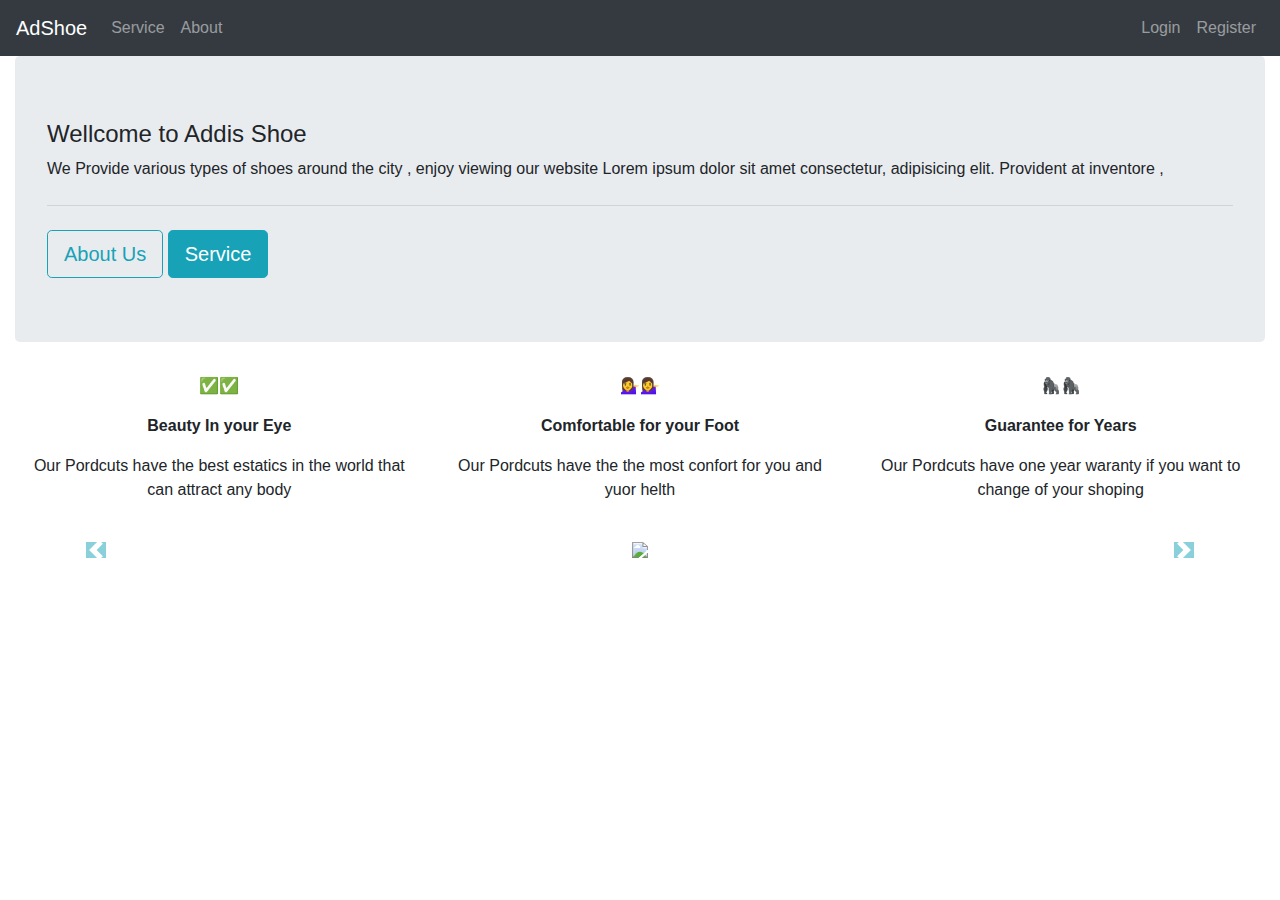
==== index.html @ 18c295ea "I complete the practice areea of lab 3" ====
<html lang="en">

<head>
    <meta charset="UTF-8">
    <meta name="viewport" content="width=device-width, initial-scale=1.0">
    <title>Shoe</title>
    <link rel="stylesheet" href="Assets/css/bootstrap.css">
</head>

<body>
    <nav class="navbar navbar-expand-md navbar-dark bg-dark sticky-top">
        <a class="navbar-brand" href="index.html">AdShoe</a>
        <button class="navbar-toggler" type="button" data-toggle="collapse" data-target="#colNav"
            aria-controls="navbarSupportedContent" aria-expanded="false" aria-label="Toggle navigation">

            <span class="navbar-toggler-icon"></span>

        </button>

        <div class="collapse navbar-collapse" id="colNav">

            <ul class="navbar-nav ">

                <li class="nav-item">
                    <a class="nav-link" href="Service.html">Service</a>
                </li>
                <li class="nav-item">
                    <a class="nav-link" href="About.html">About</a>
                </li>

            </ul>
            <ul class="navbar-nav ml-auto">

                <li class="nav-item">
                    <a class="nav-link" href="Login.html">Login</a>
                </li>
                <li class="nav-item">
                    <a class="nav-link" href="Register.html">Register</a>
                </li>

            </ul>
        </div>
    </nav>
    <div class="container-fluid" >

    <div class="jumbotron" >

        <h4>Wellcome to Addis Shoe</h4>
  
        <p>We Provide various types of shoes around the city , enjoy viewing our website
         Lorem ipsum dolor sit amet consectetur, adipisicing elit. Provident at inventore ,</p>
  
           <hr class="my-4">
  
           <a  class="btn btn-outline-info btn-lg" href="about.html">About Us</a>
           <a  class="btn btn-info btn-lg" href="service.html">Service</a>
  
    </div>
    </div>
     <div class="row text-center px-4">

        <div class="col-lg-4">
                     <p>✅✅</p>
                     <p class="font-weight-bold"> Beauty In your Eye</p>
                     <p>Our Pordcuts have the best estatics in the world that can attract any body</p>
          </div>
     
           <div class="col-lg-4">
                     <p>💁‍♀️💁‍♀️</p>
                     <p class="font-weight-bold"> Comfortable for your Foot</p>
                     <p>Our Pordcuts have the the most confort for you and yuor helth</p>
             </div>
     
              <div class="col-lg-4">
                     <p>🦍🦍</p>
                     <p class="font-weight-bold"> Guarantee for Years </p>
                     <p>Our Pordcuts have one year waranty if you want to change of your shoping</p>
               </div>
     </div>
     <div id="MySlide" class="carousel slide my-4" data-ride="carousel">

       <ol class="carousel-indicators">
      <li data-target="#MySlide" data-slide-to="0" class="active"></li>
      <li data-target="#MySlide" data-slide-to="1"></li>
      <li data-target="#MySlide" data-slide-to="2"></li>
    </ol>

        <div class="carousel-inner text-center">
                        <div class="carousel-item active">
                          <img   src="./assets/images/images1.jpg" >
                        </div>
                       <div class="carousel-item ">
                         <img  src="./assets/images/images9.jpg" alt="">
                       </div>
                       <div class="carousel-item ">
                          <img   src="./assets/images/images3.jpg" alt="">
                        </div>
        
                        <a class="carousel-control-prev" href="#MySlide" role="button" data-slide="prev">
                            <span class="carousel-control-prev-icon bg-info" aria-hidden="true"></span>
                            <span class="sr-only">Previous</span>
                          </a>
                          <a class="carousel-control-next" href="#MySlide" role="button" data-slide="next">
                            <span class="carousel-control-next-icon bg-info" aria-hidden="true"></span>
                            <span class="sr-only">Next</span>
                          </a>
                         
        </div>
        
    <script type="text/javascript" src="./assets/js/jquery.min.js"></script>
    <script type="text/javascript" src="./assets/js/bootstrap.bundle.js"></script>
    <script type="text/javascript" src="./assets/js/bootstrap.js"></script>
</body>

</html>
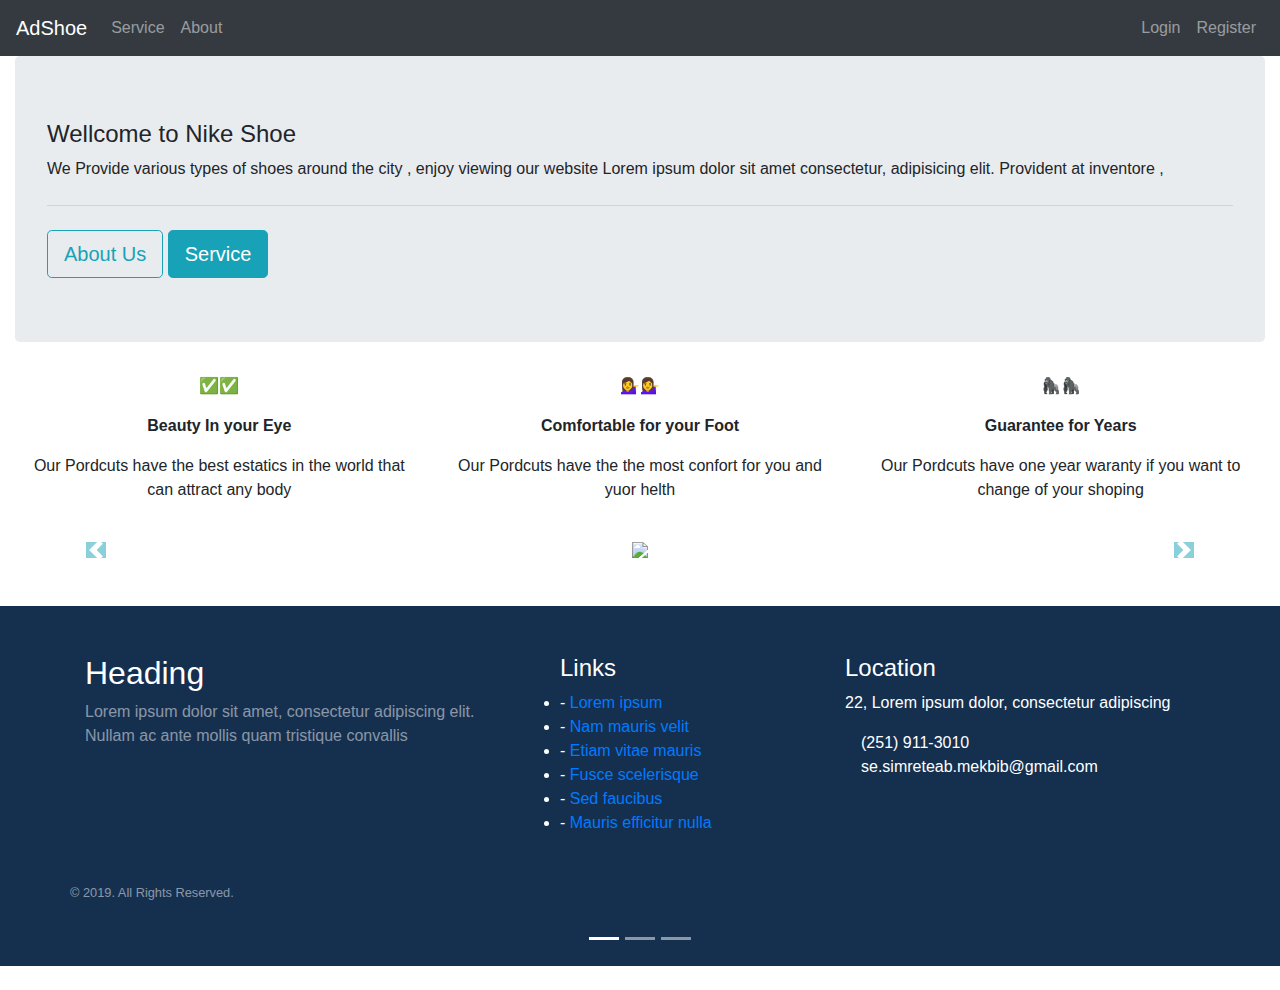
==== commit 0a178545: "I commplete the exercise on lab3" ====
--- a/index.html
+++ b/index.html
@@ -5,6 +5,10 @@
     <meta name="viewport" content="width=device-width, initial-scale=1.0">
     <title>Shoe</title>
     <link rel="stylesheet" href="Assets/css/bootstrap.css">
+    <script src="https://kit.fontawesome.com/6454e424b1.js" crossorigin="anonymous"></script>
+    <link href="https://fonts.googleapis.com/css2?family=Noto+Sans&display=swap" rel="stylesheet">
+    <link rel="stylesheet" href="Assets/css/style.css">
+    
 </head>
 
 <body>
@@ -45,7 +49,7 @@
 
     <div class="jumbotron" >
 
-        <h4>Wellcome to Addis Shoe</h4>
+        <h4>Wellcome to Nike Shoe</h4>
   
         <p>We Provide various types of shoes around the city , enjoy viewing our website
          Lorem ipsum dolor sit amet consectetur, adipisicing elit. Provident at inventore ,</p>
@@ -106,7 +110,41 @@
                           </a>
                          
         </div>
-        
+        <!-- Footer -->
+
+        <div class="mt-5 pt-5 pb-5 footer">
+            <div class="container">
+              <div class="row">
+                <div class="col-lg-5 col-xs-12 about-company">
+                  <h2>Heading</h2>
+                  <p class="pr-5 text-white-50">Lorem ipsum dolor sit amet, consectetur adipiscing elit. Nullam ac ante mollis quam tristique convallis </p>
+                  <p><a href="#"><i class="fa fa-facebook-square mr-1"></i></a><a href="#"><i class="fa fa-linkedin-square"></i></a></p>
+                </div>
+                <div class="col-lg-3 col-xs-12 links">
+                  <h4 class="mt-lg-0 mt-sm-3">Links</h4>
+                    <ul class="m-0 p-0">
+                      <li>- <a href="#">Lorem ipsum</a></li>
+                      <li>- <a href="#">Nam mauris velit</a></li>
+                      <li>- <a href="#">Etiam vitae mauris</a></li>
+                      <li>- <a href="#">Fusce scelerisque</a></li>
+                      <li>- <a href="#">Sed faucibus</a></li>
+                      <li>- <a href="#">Mauris efficitur nulla</a></li>
+                    </ul>
+                </div>
+                <div class="col-lg-4 col-xs-12 location">
+                  <h4 class="mt-lg-0 mt-sm-4">Location</h4>
+                  <p>22, Lorem ipsum dolor, consectetur adipiscing</p>
+                  <p class="mb-0"><i class="fa fa-phone mr-3"></i>(251) 911-3010</p>
+                  <p><i class="fa fa-envelope-o mr-3"></i>se.simreteab.mekbib@gmail.com</p>
+                </div>
+              </div>
+              <div class="row mt-5">
+                <div>
+                  <p class=""><small class="text-white-50">© 2019. All Rights Reserved.</small></p>
+                </div>
+              </div>
+            </div>
+            </div>
     <script type="text/javascript" src="./assets/js/jquery.min.js"></script>
     <script type="text/javascript" src="./assets/js/bootstrap.bundle.js"></script>
     <script type="text/javascript" src="./assets/js/bootstrap.js"></script>
--- a/Assets/css/style.css
+++ b/Assets/css/style.css
@@ -0,0 +1,33 @@
+body{
+    font-family: "Helvetica", "Arial", sans-serif;
+}
+
+.footer{
+    background: #152F4F;
+    color:white;
+    margin-top: 190px;
+}
+    
+
+li a{
+        transition: color .2s;
+
+}
+li a:hover{
+          text-decoration:none;
+          color:#4180CB;
+          }
+
+.about-company  i{
+     font-size: 25px;}
+
+.about-company  a{
+        transition: color .2s;
+}
+.about-company a:hover{
+    color:#4180CB
+}
+  
+.location i{
+      font-size: 18px;
+}
